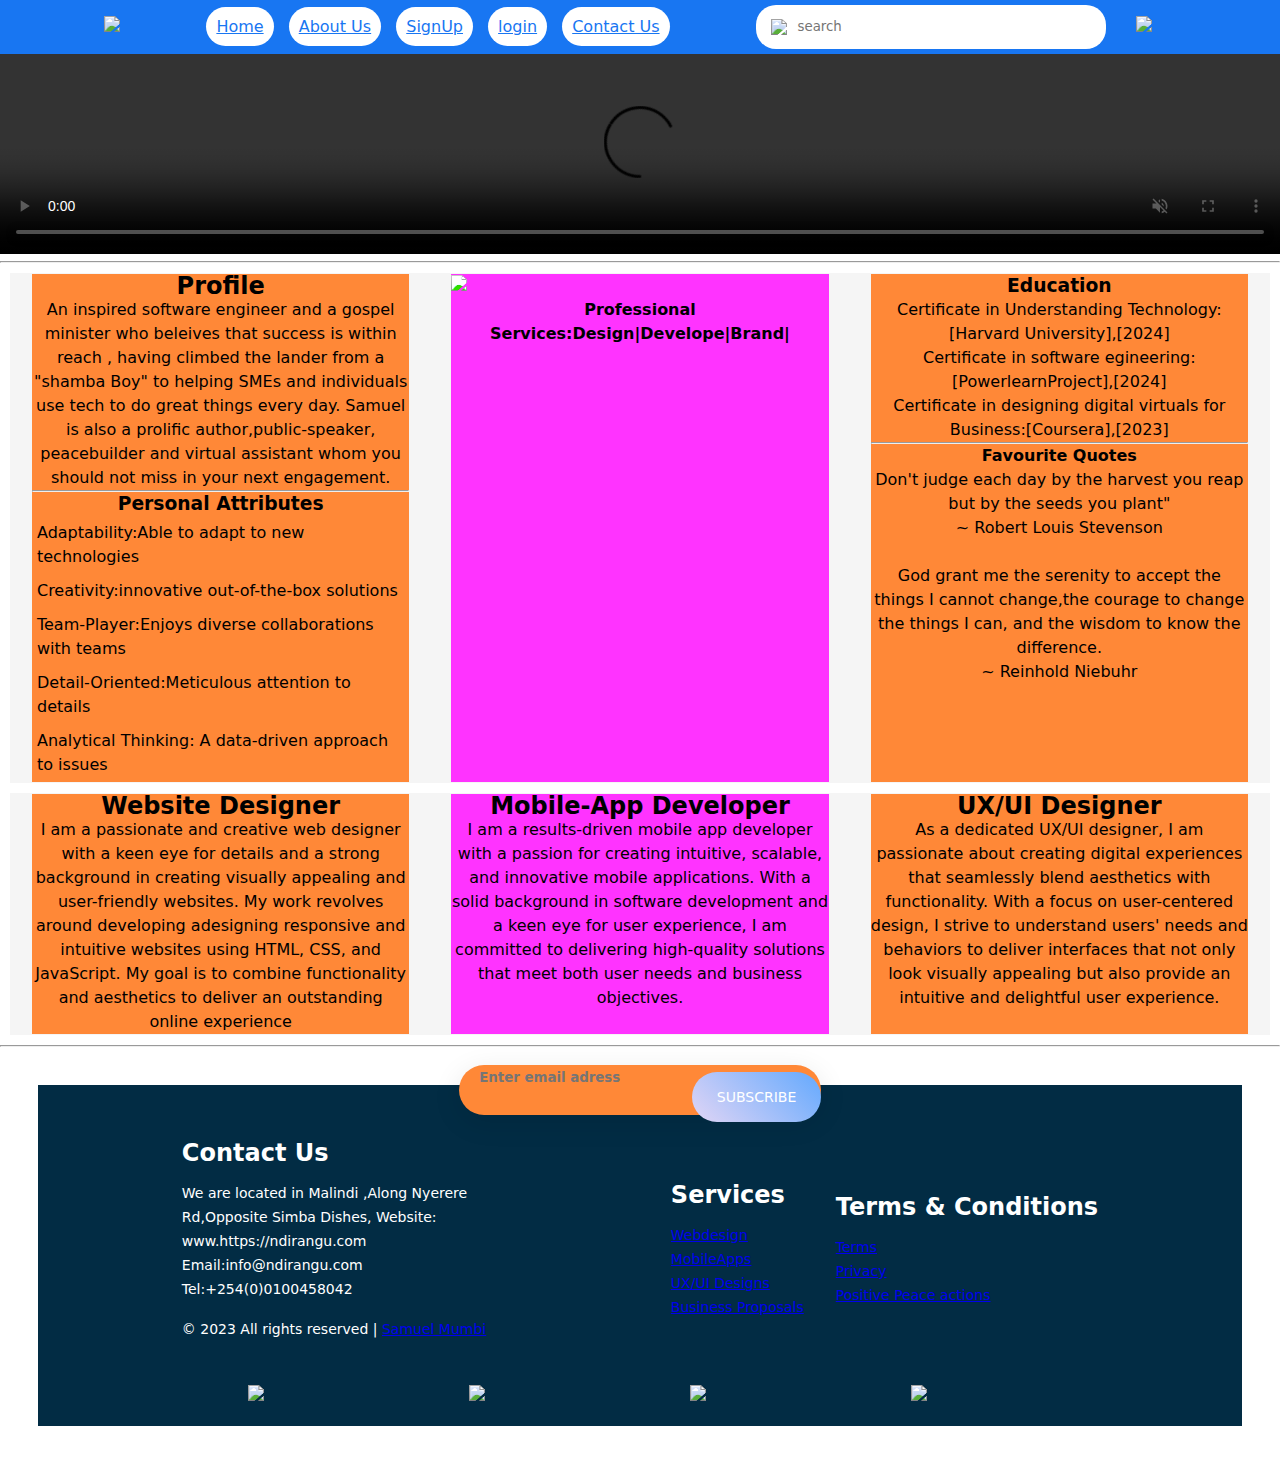
==== index.html @ e2bf16ce "first commit" ====
<!DOCTYPE html> 
<html>
  <head>
    <title>Portifolio</title>
    <meta charset="utf-8">
    <meta name="viewport" content="width=device-width, initial-scale=1">
    <meta name="kewords" content="HTML, js, CSS">
    <link rel="stylesheet" href="style.css"/>
    <script src="https://kit.fontawesome.com/30c8e20d76.js" crossorigin="anonymous"></script>
  </head>
  <body>
      <header>
 <!-------------------nav-bar----------------------------------------------------------------> 
 <nav class="nav">
  <!-------------------nav-left---------------------------------------------------------------> 
        <div class="nav-left">
          <div class="logo">
            <a href="#Ndirangu.com"><img src="images/Samylan logo 1.jpg"></a>
          </div>
          <div class="img">
            <ul> 
             <!-- <li><img src="#"></li>
              <li><img src="#"></li>
              <li><img src="#"></li>--->
            </ul>
          </div>
        </div>
  <!-------------------nav-main--------------------------------------------------------------->       
        <div class="nav-main">
          <div class="main-links">
            <ul>
              <li><a href="index.html">Home</a></li>
              <li><a href="index.html">About Us</a></li>
              <li><a href="signUp.html" target="_blank">SignUp</a></li>
              <li><a href="login.html" target="_blank">login</a></li>
              <li><a href="index.html">Contact Us</a></li>
            </ul> 
          </div>
  
        </div>
  <!-------------------nav-right-------------------------------------------------------------->      
        <div class="nav-right">
          <div class="search-box">
            <img src="images/search.png">
            <input type="text" placeholder="search">
          </div>
          <div class="nav-user-icon">
            <img src="images/profile-home.png">
          </div>
        </div>
      </nav>
  <!-------------------SamylanBrands--------------------------------> 
     
        <div class="vedio">
          <video controls autoplay muted loop src="video/King of the jungle.mp4" width="100%" height="200px">
          </video>
        </div>
        <hr>
  <!-------------------container------------------------------------------------------------->
  <div class="container">
    <div class="items-1 item">
      <h2> Profile</h2>
    <p>
      An inspired software engineer and a gospel minister who beleives that success is within reach , having climbed
      the lander from a "shamba Boy" to helping SMEs and individuals  use tech to do great things every day.
      Samuel is also a prolific author,public-speaker, peacebuilder and virtual assistant whom you should not miss in  your next engagement.<hr>
      <ul class="ul li">
        <h3>Personal Attributes</h3>
        <p>
        <li>Adaptability:Able to adapt to new technologies</li>
        <li>Creativity:innovative out-of-the-box solutions</li>
        <li>Team-Player:Enjoys diverse collaborations with teams  </li>
        <li>Detail-Oriented:Meticulous attention to  details </li>
        <li>Analytical Thinking: A data-driven approach to issues</li>
        </p>
      </ul>
    </div>

    <div class="items-2 item">
      <filter>
      <img src="images/Profile Pic1.jpg" class="profile-image">
      </filter>
      <h4>Professional Services:Design|Develope|Brand|</h4>
    </div>

    <div class="items-3 item">
      <h3>Education</h3>
      <p>
        Certificate in Understanding Technology:[Harvard University],[2024] <br>
        Certificate in software egineering:[PowerlearnProject],[2024]<br>
        Certificate in designing digital virtuals for Business:[Coursera],[2023]
      </p>
      <p>
        <hr>
      <h4>Favourite Quotes</h4>
        <p>
          <i class="fa-solid fa-quote-left"></i> 
          Don't judge each day by the harvest
          you reap but by the seeds you plant"<i class="fa-solid fa-quote-right"></i> <br> 
           ~ Robert Louis Stevenson
        </p> <br>
        <p>
          <i class="fa-solid fa-quote-left"></i> God grant me the serenity to accept the things I cannot change,the courage to change the things I can, and the wisdom to know the difference.<i class="fa-solid fa-quote-right"></i><br>
           ~ Reinhold Niebuhr
        </p>
    </div>
</div>
   
 
  
  <div class="container">
  <div class="items-1 item">
    <div><i class="fa-solid fa-globe"></i></i></div>
    <h2>Website Designer</h2>
    <p>
    I am a passionate and creative web designer with a keen eye for details and a strong background in creating visually appealing and user-friendly websites.
    My work revolves around developing adesigning responsive and intuitive websites using HTML, CSS, and JavaScript.
    My goal is to combine functionality and aesthetics to deliver an outstanding online experience
    </p>
   </div>

  <div class="items-2 item">
    <div><i class="fa-brands fa-app-store"></i></div>
    <h2>Mobile-App Developer</h2>
    <p>
    I am a results-driven mobile app developer with a passion for creating intuitive, scalable,
    and innovative mobile applications. With a solid background in software development and a
    keen eye for user experience, I am committed to delivering high-quality solutions that meet 
    both user needs and business objectives.
    </p>
    
   </div>
   

  <div class="items-3 item">
    <div><i class="fa-solid fa-pen-nib"></i></div>
    <h2>UX/UI Designer</h2>
    <p>
    As a dedicated UX/UI designer, I am passionate about creating digital experiences that seamlessly blend 
    aesthetics with functionality. With a focus on user-centered design, I strive to understand users' 
    needs and behaviors to deliver interfaces that not
    only look visually appealing but also provide an
    intuitive and delightful user experience.
    </p>

   </div>

   </div>

  <hr>
  <!-------------------footer----------------------------------------------------------------> 
      <section  class="footer" >
              <div class="subscribe">
                  <form action="" class="subscribe-form">
                      <input type="email" class="email_input" placeholder="Enter email adress" required>
                      <button type="submit" class="btn_submit">Subscribe</button>
                  </form>
              </div>
              <div class="footer-content">
                  <div class="app-info">
                      <h2>Contact Us</h2>
                      <p>We are located  in Malindi ,Along Nyerere Rd,Opposite Simba Dishes,   Website: www.https://ndirangu.com  Email:info@ndirangu.com  Tel:+254(0)0100458042
                        <div class="copyright">
                          <p class="copyright-text">
                              &copy; 2023 All rights reserved | 
                              <a href="#">Samuel Mumbi</a>
                          </p>
                      </div> 
                      </p>
                  </div>
                  <div class="footer-actions">
                      <div class="services-actions">
                          <h2 class="action-header">Services</h2>
                          <ul class="unordered-list">
                              <li><a href="#">Webdesign</a></li>
                              <li><a href="#">MobileApps</a></li>
                              <li><a href="#">UX/UI Designs</a></li>
                              <li><a href="#">Business Proposals</a></li>
                          </ul>
                      </div>
                      <div class="about-actions">
                          <h2 class="action-header">Terms & Conditions</h2>
                          <ul class="unordered-list">
                              <li><a href="#">Terms</a></li>
                              <li><a href="#">Privacy</a></li>
                              <li><a href="#">Positive Peace actions</a></li>
                              
                          </ul>
                      </div>
                  </div>
              </div>
              <div class="social-icons">
                  <img src="images/facebook.jpg">
                  <img src="images/Instagram.jpg">
                  <img src="images/tweeter.png">
                  <img src="images/youtube.jpg">
              </div>
          </div>
      </footer>
    </section>
    <script src="./script.js"></script>
  </body>
</html>
---- style.css ----
/* 1. Styling the home page */
* {
  margin: 0;
  padding: 0;
  box-sizing: border-box ;
  font-family: poppins, system-ui, -apple-system, BlinkMacSystemFont,'Segoe UI', Roboto, Oxygen, Ubuntu, Cantarell,'Open Sans','Helvetica Neue',Verdana, Geneva, Tahoma, sans-serif;
  line-height: 1.5rem !important;
}
/* 1. Styling the body */
.body {
  background:powderblue;
}
/* 3. Styling the nav */
.nav{
  display: flex;
  align-items: center;
  justify-content: space-around;
  background-color: #1876f2;
  padding: 5px 5%;
  box-shadow: #1876f2 10px;

}
/* 4. designing  nav-left .....*/
.nav-left{
  display: flex;
  align-items: center;
}
/* 5. styling the logo.....*/
.logo img{
  margin:right 45px;
  width:50px; 
}


/* 6. styling ul li .....*/
.nav-left ul li{
  list-style: none;
  display: inline-block;
  margin:5px;
}
/* 7. styling nav-right .....*/
.nav-right{
  display: flex;
  align-items: center;
}

.nav-user-icon{
  margin-left: 30px;
  width:40px;
  border-radius: 50%;
  cursor: pointer;
}

.search-box{
  background: #fff;
  width:350px;
  border-radius: 20px;
  border-color:#1876f2 5px;
  display:flex;
  align-items: center;
  padding: 0  15px;
}
.search-box input{
  width:100%;
  background: transparent;
  border-color: #1876f2 5px;
  padding: 10px;
  outline: none;
  border:0;
}
.search-box img{
  width:18px;
}
.nav-user-icon{
  margin-left: 30px;
  width:40px;
  border-radius: 50%;
  cursor: pointer;
}

/* 8. styling nav-main .....*/
.nav-main{
  display:flex;
  justify-content: space-between; 
}
.main-links a{
  background-color: white;
  color:#1876f2;
  flex:1;
  padding-left: 10px;
  padding-right: 10px;
  padding-top: 10px;
  padding-bottom: 10px;
  border-radius: 20px;
}

.main-links ul li{
  list-style: none;
  display: inline-block;
  margin:5px;
}
/* 9. styling the video .....*/
.video{
  width:100%;
  height:200px;
  margin:10px;
  aspect-ratio:16/9;
  border-color:#1876f2;
  perspective:200px
}
::cue{
  background-color: black;
  font-size: 50px;
}

/* 10. styling the container .....*/
.container{
  display:flex;
  background-color: whitesmoke;
  padding: 1px;
  flex-direction: row;
  margin: 10px;
  justify-content: space-around;
  align-items: stretch;
}
.items{
  flex:1;
  flex-wrap: nowrap;
  color: #fff;
  font-size: 35px;
  padding:20px;
  margin: 10px;
  gap: 10px;

}
.item :is(h1,h2,h3,h4,p){
  color:black;
  text-align: center;
}


.items-1{
width:30%;
background-color: #ff8837;;
}

.items-2{
width:30%;
background-color: #f3f;
}
.profile-image{
  width:400px; 
  filter: contrast(200%);
}
.profile-image:active{ 
  filter: none;
}

.items-3{
width:30%;
background-color: #ff8837;
}
.ul li{
  list-style: none;
  display: inline-block;
  margin:5px;
}
/* 11. styling the Sign-up-form-wrapper .....*/
.wrapper{
  width: 350px;
  padding:2rem 1rem;
  margin: 50px auto;
  background-color: #fff;
  border-radius: 10px;
  text-align: center;
  box-shadow: 0 20px 35px;
}
h1{
  font-size: 2rem;
  color: #07001f;
  margin-bottom: 1.2rem;
}
form input{
  width:92%;
  outline:none;
  border:1px solid #fff;
  padding:12px 20px;
  margin-bottom: 10px;
  border-radius: 20px;
  background: #e4e4e4;
}

button{
  font-size: 1rem;
  margin-top: 1.8rem;
  padding:10px 0;
  border-radius: 20px;
  outline:none;
  border:none;
  width: 90%;
  color: #fff;
  cursor: pointer;
  background: rgb(17, 107,143);
}
button:hover{
  background: rgba(17, 107,143, 0.877);
}

input:focus{
  border:1px solid rgb(192,192,192);
}
.terms{
  margin-top:0.2rem;

}
.terms input{
  height:1rem;
  width:1rem;
  vertical-align:middle;
  cursor: pointer;
}
.terms label{
  font-size:0.7rem;

}
.terms a{
  color:rgb(17,107,143);
  text-decoration: none;
}

.member{
  font-size: 0.8rem;
  margin-top: 1.4rem;
  color:rgb(17, 107, 143);
}
.member a{
  text-decoration: none;
  color:rgb(17, 107, 143)
}
.recover{
  text-align: right;
  font-size: 0.7rem;
  margin:0.3rem 1.4rem 0 0;
}
.recover a{
  text-decoration:none;
  color: #464647;
}

/* 12. styling the login-form .....*/



/* 13. styling the footer .....*/
.footer{
  background-color: #022c44;
  color:white;
  padding:10px;
  margin: 38px;
}
.subscribe {
  display: flex;
  justify-content: center;
  align-items: center;
  color:rgba(0, 0, 0, 0.1);;

}
.subscribe-form {
  display: flex;
  justify-content:center;
  align-items: center;
  height: 50px;
  padding-bottom:15px;
  margin: -30px 0 10px 0;
  background: #ff8837;;
  box-shadow: 0 7px 29px 0 rgba(0, 0, 0, 0.1);
  border-radius: 30px;
}
.email_input {
  background: transparent;
  border: none;
  color: black;
  outline: none;
  width: 250px;
  font-weight: 600;
}
.btn_submit {
  color: #fff;
  background: linear-gradient(45deg, #e1d5f5, #63a9fe);
  height: 50px;
  padding: 0 16px;
  font-size: 14px;
  font-weight: 500;
  border: none;
  letter-spacing: 1;
  text-transform: uppercase;
  border-radius: 30px;
  cursor: pointer;
}

.footer-content {
  display: flex;
  justify-content: space-evenly;
  align-items: center;
  margin: 16px 0;
  width: 100%;
}

.app-info {
  width: 30%;
}
.app-info h2 {
  color: #fff;
}
.app-info p {
  font-size: 14px;
  margin-top: 16px;
}
.footer-actions {
  display: flex;
  justify-content: space-between;
  align-items: center;
  gap: 32px;
}
.action-header {
  color: #fff;
}
.unordered-list {
  list-style: none;
  font-size: 14px;
  margin-top: 16px;
}
.unordered-list ul li {
  margin-bottom: 8px;
}

.a {
  text-decoration: none;
  color: white;
}
.a:hover {
  color:  #ff8837;
  transition: 0.2s ease-in all;
}
.social-icons img {
  width: 30px;
  padding: 8px 0;
  margin-left:200px;
  cursor: pointer;
  justify-content: space-around;
  align-items: center;
}
.copyright {
  font-size: 14px;
  margin: 4px 0 20px 0;
}
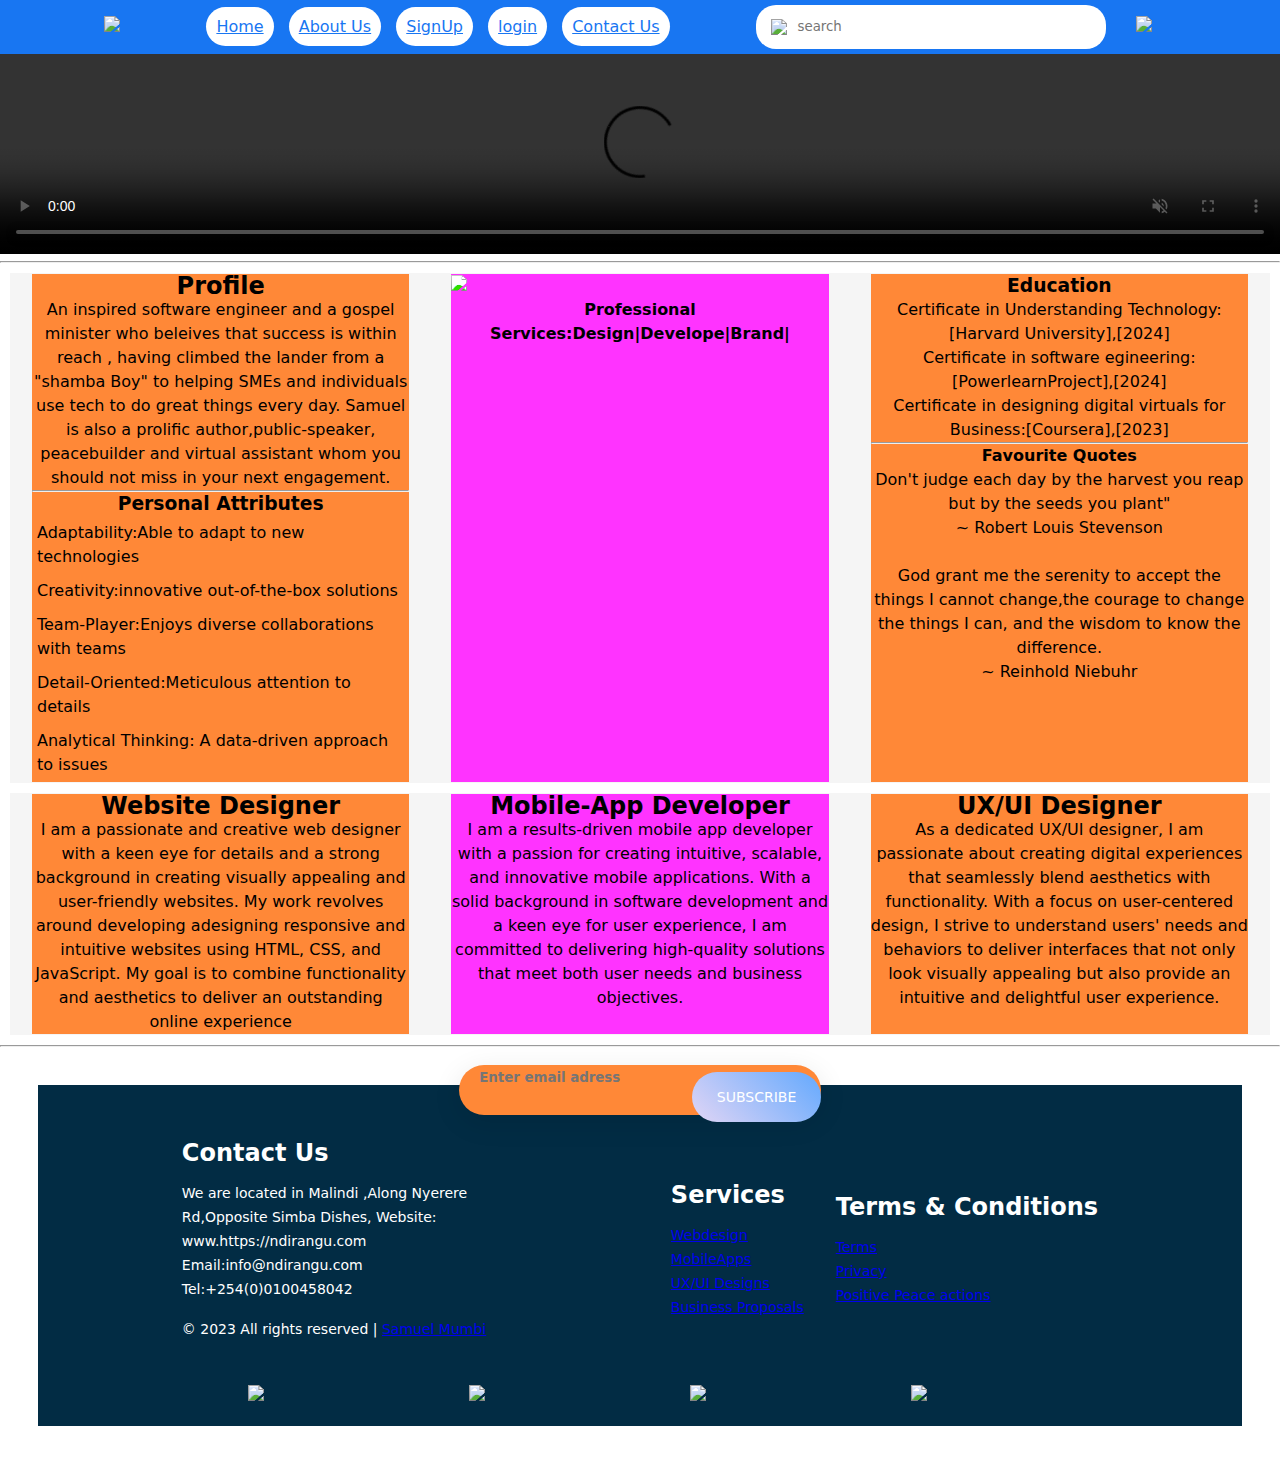
==== commit 5607f62a: "Add files via upload" ====
--- a/index.html
+++ b/index.html
@@ -1,203 +1,206 @@
-<!DOCTYPE html> 
-<html>
-  <head>
-    <title>Portifolio</title>
-    <meta charset="utf-8">
-    <meta name="viewport" content="width=device-width, initial-scale=1">
-    <meta name="kewords" content="HTML, js, CSS">
-    <link rel="stylesheet" href="style.css"/>
-    <script src="https://kit.fontawesome.com/30c8e20d76.js" crossorigin="anonymous"></script>
-  </head>
-  <body>
-      <header>
- <!-------------------nav-bar----------------------------------------------------------------> 
- <nav class="nav">
-  <!-------------------nav-left---------------------------------------------------------------> 
-        <div class="nav-left">
-          <div class="logo">
-            <a href="#Ndirangu.com"><img src="images/Samylan logo 1.jpg"></a>
-          </div>
-          <div class="img">
-            <ul> 
-             <!-- <li><img src="#"></li>
-              <li><img src="#"></li>
-              <li><img src="#"></li>--->
-            </ul>
-          </div>
-        </div>
-  <!-------------------nav-main--------------------------------------------------------------->       
-        <div class="nav-main">
-          <div class="main-links">
-            <ul>
-              <li><a href="index.html">Home</a></li>
-              <li><a href="index.html">About Us</a></li>
-              <li><a href="signUp.html" target="_blank">SignUp</a></li>
-              <li><a href="login.html" target="_blank">login</a></li>
-              <li><a href="index.html">Contact Us</a></li>
-            </ul> 
-          </div>
-  
-        </div>
-  <!-------------------nav-right-------------------------------------------------------------->      
-        <div class="nav-right">
-          <div class="search-box">
-            <img src="images/search.png">
-            <input type="text" placeholder="search">
-          </div>
-          <div class="nav-user-icon">
-            <img src="images/profile-home.png">
-          </div>
-        </div>
-      </nav>
-  <!-------------------SamylanBrands--------------------------------> 
-     
-        <div class="vedio">
-          <video controls autoplay muted loop src="video/King of the jungle.mp4" width="100%" height="200px">
-          </video>
-        </div>
-        <hr>
-  <!-------------------container------------------------------------------------------------->
-  <div class="container">
-    <div class="items-1 item">
-      <h2> Profile</h2>
-    <p>
-      An inspired software engineer and a gospel minister who beleives that success is within reach , having climbed
-      the lander from a "shamba Boy" to helping SMEs and individuals  use tech to do great things every day.
-      Samuel is also a prolific author,public-speaker, peacebuilder and virtual assistant whom you should not miss in  your next engagement.<hr>
-      <ul class="ul li">
-        <h3>Personal Attributes</h3>
-        <p>
-        <li>Adaptability:Able to adapt to new technologies</li>
-        <li>Creativity:innovative out-of-the-box solutions</li>
-        <li>Team-Player:Enjoys diverse collaborations with teams  </li>
-        <li>Detail-Oriented:Meticulous attention to  details </li>
-        <li>Analytical Thinking: A data-driven approach to issues</li>
-        </p>
-      </ul>
-    </div>
-
-    <div class="items-2 item">
-      <filter>
-      <img src="images/Profile Pic1.jpg" class="profile-image">
-      </filter>
-      <h4>Professional Services:Design|Develope|Brand|</h4>
-    </div>
-
-    <div class="items-3 item">
-      <h3>Education</h3>
-      <p>
-        Certificate in Understanding Technology:[Harvard University],[2024] <br>
-        Certificate in software egineering:[PowerlearnProject],[2024]<br>
-        Certificate in designing digital virtuals for Business:[Coursera],[2023]
-      </p>
-      <p>
-        <hr>
-      <h4>Favourite Quotes</h4>
-        <p>
-          <i class="fa-solid fa-quote-left"></i> 
-          Don't judge each day by the harvest
-          you reap but by the seeds you plant"<i class="fa-solid fa-quote-right"></i> <br> 
-           ~ Robert Louis Stevenson
-        </p> <br>
-        <p>
-          <i class="fa-solid fa-quote-left"></i> God grant me the serenity to accept the things I cannot change,the courage to change the things I can, and the wisdom to know the difference.<i class="fa-solid fa-quote-right"></i><br>
-           ~ Reinhold Niebuhr
-        </p>
-    </div>
-</div>
-   
- 
-  
-  <div class="container">
-  <div class="items-1 item">
-    <div><i class="fa-solid fa-globe"></i></i></div>
-    <h2>Website Designer</h2>
-    <p>
-    I am a passionate and creative web designer with a keen eye for details and a strong background in creating visually appealing and user-friendly websites.
-    My work revolves around developing adesigning responsive and intuitive websites using HTML, CSS, and JavaScript.
-    My goal is to combine functionality and aesthetics to deliver an outstanding online experience
-    </p>
-   </div>
-
-  <div class="items-2 item">
-    <div><i class="fa-brands fa-app-store"></i></div>
-    <h2>Mobile-App Developer</h2>
-    <p>
-    I am a results-driven mobile app developer with a passion for creating intuitive, scalable,
-    and innovative mobile applications. With a solid background in software development and a
-    keen eye for user experience, I am committed to delivering high-quality solutions that meet 
-    both user needs and business objectives.
-    </p>
-    
-   </div>
-   
-
-  <div class="items-3 item">
-    <div><i class="fa-solid fa-pen-nib"></i></div>
-    <h2>UX/UI Designer</h2>
-    <p>
-    As a dedicated UX/UI designer, I am passionate about creating digital experiences that seamlessly blend 
-    aesthetics with functionality. With a focus on user-centered design, I strive to understand users' 
-    needs and behaviors to deliver interfaces that not
-    only look visually appealing but also provide an
-    intuitive and delightful user experience.
-    </p>
-
-   </div>
-
-   </div>
-
-  <hr>
-  <!-------------------footer----------------------------------------------------------------> 
-      <section  class="footer" >
-              <div class="subscribe">
-                  <form action="" class="subscribe-form">
-                      <input type="email" class="email_input" placeholder="Enter email adress" required>
-                      <button type="submit" class="btn_submit">Subscribe</button>
-                  </form>
-              </div>
-              <div class="footer-content">
-                  <div class="app-info">
-                      <h2>Contact Us</h2>
-                      <p>We are located  in Malindi ,Along Nyerere Rd,Opposite Simba Dishes,   Website: www.https://ndirangu.com  Email:info@ndirangu.com  Tel:+254(0)0100458042
-                        <div class="copyright">
-                          <p class="copyright-text">
-                              &copy; 2023 All rights reserved | 
-                              <a href="#">Samuel Mumbi</a>
-                          </p>
-                      </div> 
-                      </p>
-                  </div>
-                  <div class="footer-actions">
-                      <div class="services-actions">
-                          <h2 class="action-header">Services</h2>
-                          <ul class="unordered-list">
-                              <li><a href="#">Webdesign</a></li>
-                              <li><a href="#">MobileApps</a></li>
-                              <li><a href="#">UX/UI Designs</a></li>
-                              <li><a href="#">Business Proposals</a></li>
-                          </ul>
-                      </div>
-                      <div class="about-actions">
-                          <h2 class="action-header">Terms & Conditions</h2>
-                          <ul class="unordered-list">
-                              <li><a href="#">Terms</a></li>
-                              <li><a href="#">Privacy</a></li>
-                              <li><a href="#">Positive Peace actions</a></li>
-                              
-                          </ul>
-                      </div>
-                  </div>
-              </div>
-              <div class="social-icons">
-                  <img src="images/facebook.jpg">
-                  <img src="images/Instagram.jpg">
-                  <img src="images/tweeter.png">
-                  <img src="images/youtube.jpg">
-              </div>
-          </div>
-      </footer>
-    </section>
-    <script src="./script.js"></script>
-  </body>
-</html>
+<!DOCTYPE html> 
+<html>
+  <head>
+    <title>Portifolio</title>
+    <meta charset="utf-8">
+    <meta name="viewport" content="width=device-width, initial-scale=1">
+    <meta name="kewords" content="HTML, js, CSS">
+    <link rel="stylesheet" href="style.css"/>
+    <script src="https://kit.fontawesome.com/30c8e20d76.js"></script>
+  </head>
+  <body>
+      <header>
+ <!-------------------nav-bar----------------------------------------------------------------> 
+ <nav class="nav">
+  <!-------------------nav-left---------------------------------------------------------------> 
+        <div class="nav-left">
+          <div class="logo">
+            <a href="#Ndirangu.com"><img src="images/Samylan logo 1.jpg"></a>
+          </div>
+          <div class="img">
+            <ul> 
+             <!-- <li><img src="#"></li>
+              <li><img src="#"></li>
+              <li><img src="#"></li>--->
+            </ul>
+          </div>
+        </div>
+  <!-------------------nav-main--------------------------------------------------------------->       
+        <div class="nav-main">
+          <div class="main-links">
+            <ul>
+              <li><a href="myProfileCard.html" target="_blank">Home</a></li>
+              <li><a href="index.html">About Us</a></li>
+              <li><a href="signUp.html" target="_blank">SignUp</a></li>
+              <li><a href="login.html" target="_blank">login</a></li>
+              <li><a href="index.html">Contact Us</a></li>
+            </ul> 
+          </div>
+  
+        </div>
+  <!-------------------nav-right-------------------------------------------------------------->      
+        <div class="nav-right">
+          <div class="search-box">
+            <img src="images/search.png">
+            <input type="text" placeholder="search">
+          </div>
+          <div class="nav-user-icon">
+            <img src="images/profile-home.png">
+          </div>
+        </div>
+      </nav>
+  <!-------------------SamylanBrands--------------------------------> 
+     
+        <div class="vedio">
+          <video controls autoplay muted loop src="video/King of the jungle.mp4" width="100%" height="200px">
+          </video>
+        </div>
+        <hr>
+  <!-------------------container------------------------------------------------------------->
+  <div class="container">
+    <div class="items-1 item">
+      <h2> Profile</h2>
+    <p>
+      An inspired software engineer and a gospel minister who beleives that success is within reach , having climbed
+      the lander from a "shamba Boy" to helping SMEs and individuals  use tech to do great things every day.
+      Samuel is also a prolific author,public-speaker, peacebuilder and virtual assistant whom you should not miss in  your next engagement.<hr>
+      <ul class="ul li">
+        <h3>Personal Attributes</h3>
+        <p>
+        <li>Adaptability:Able to adapt to new technologies</li>
+        <li>Creativity:innovative out-of-the-box solutions</li>
+        <li>Team-Player:Enjoys diverse collaborations with teams  </li>
+        <li>Detail-Oriented:Meticulous attention to  details </li>
+        <li>Analytical Thinking: A data-driven approach to issues</li>
+        </p>
+      </ul>
+    </div>
+
+    <div class="items-2 item">
+      <filter>
+      <img src="images/Profile Pic1.jpg" class="profile-image">
+      </filter>
+      <h4>Professional Services:Design|Develope|Brand|</h4>
+    </div>
+
+    <div class="items-3 item">
+      <h3>Education</h3>
+      <p>
+        Certificate in Understanding Technology:[Harvard University],[2024] <br>
+        Certificate in software egineering:[PowerlearnProject],[2024]<br>
+        Certificate in designing digital virtuals for Business:[Coursera],[2023]
+      </p>
+      <p>
+        <hr>
+      <h4>Favourite Quotes</h4>
+        <p>
+          <i class="fa-solid fa-quote-left"></i> 
+          Don't judge each day by the harvest
+          you reap but by the seeds you plant"<i class="fa-solid fa-quote-right"></i> <br> 
+           ~ Robert Louis Stevenson
+        </p> <br>
+        <p>
+          <i class="fa-solid fa-quote-left"></i> God grant me the serenity to accept the things I cannot change,the courage to change the things I can, and the wisdom to know the difference.<i class="fa-solid fa-quote-right"></i><br>
+           ~ Reinhold Niebuhr
+        </p>
+    </div>
+</div>
+   
+ 
+  
+  <div class="container">
+  <div class="items-1 item">
+    <div><i class="fa-solid fa-globe"></i></i></div>
+    <h2>Website Designer</h2>
+    <p>
+    I am a passionate and creative web designer with a keen eye for details and a strong background in creating visually appealing and user-friendly websites.
+    My work revolves around developing adesigning responsive and intuitive websites using HTML, CSS, and JavaScript.
+    My goal is to combine functionality and aesthetics to deliver an outstanding online experience
+    </p>
+   </div>
+
+  <div class="items-2 item">
+    <div><i class="fa-brands fa-app-store"></i></div>
+    <h2>Mobile-App Developer</h2>
+    <p>
+    I am a results-driven mobile app developer with a passion for creating intuitive, scalable,
+    and innovative mobile applications. With a solid background in software development and a
+    keen eye for user experience, I am committed to delivering high-quality solutions that meet 
+    both user needs and business objectives.
+    </p>
+    
+   </div>
+   
+
+  <div class="items-3 item">
+    <div><i class="fa-solid fa-pen-nib"></i></div>
+    <h2>UX/UI Designer</h2>
+    <p>
+    As a dedicated UX/UI designer, I am passionate about creating digital experiences that seamlessly blend 
+    aesthetics with functionality. With a focus on user-centered design, I strive to understand users' 
+    needs and behaviors to deliver interfaces that not
+    only look visually appealing but also provide an
+    intuitive and delightful user experience.
+    </p>
+
+   </div>
+
+   </div>
+
+  <hr>
+  <!-------------------footer----------------------------------------------------------------> 
+      <section  class="footer" >
+              <div class="subscribe">
+                  <form action="" class="subscribe-form">
+                      <input type="email" class="email_input" placeholder="Enter email adress" required>
+                      <button type="submit" class="btn_submit">Subscribe</button>
+                  </form>
+              </div>
+              <div class="footer-content">
+                  <div class="app-info">
+                      <h2>Contact Us</h2>
+                      <p>We are located  in Malindi ,Along Nyerere Rd,Opposite Simba Dishes,   Website: www.https://ndirangu.com  Email:info@ndirangu.com  Tel:+254(0)0100458042
+                        <div class="copyright">
+                          <p class="copyright-text">
+                              &copy; 2023 All rights reserved | 
+                              <a href="#">Samuel Mumbi</a>
+                          </p>
+                      </div> 
+                      </p>
+                  </div>
+                  <div class="footer-actions">
+                      <div class="services-actions">
+                          <h2 class="action-header">Services</h2>
+                          <ul class="unordered-list">
+                              <li><a href="#">Webdesign</a></li>
+                              <li><a href="#">MobileApps</a></li>
+                              <li><a href="#">UX/UI Designs</a></li>
+                              <li><a href="#">Business Proposals</a></li>
+                          </ul>
+                      </div>
+                      <div class="about-actions">
+                          <h2 class="action-header">Terms & Conditions</h2>
+                          <ul class="unordered-list">
+                              <li><a href="#">Terms</a></li>
+                              <li><a href="#">Privacy</a></li>
+                              <li><a href="#">Positive Peace actions</a></li>
+                              
+                          </ul>
+                      </div>
+                  </div>
+              </div>
+              <div class="social-icons">
+                 <a href="https://www.facebook.com/profile.php?id=100075928181371" taget="_blank"><img src="images/facebook.jpg"></a>
+
+                  <a href="https://www.instagram.com/samuel_ndin/" target="_blank" ><img src="images/Instagram.jpg"></a>
+                  
+                  <a href="https://x.com/samuel_ndin/status/1679145730244575233?s=20" target="_blank"><img src="images/tweeter.png"></a>
+
+                  <a href="https://youtube.com/@m.s.e.tkenya8371?si=U6i93JXykSvqaCib" taget="_blank"><img src="images/youtube.jpg"></a>
+              </div>
+          </div>
+      </footer>
+    </section>
+    <script src="./script.js"></script>
+  </body>
+</html>
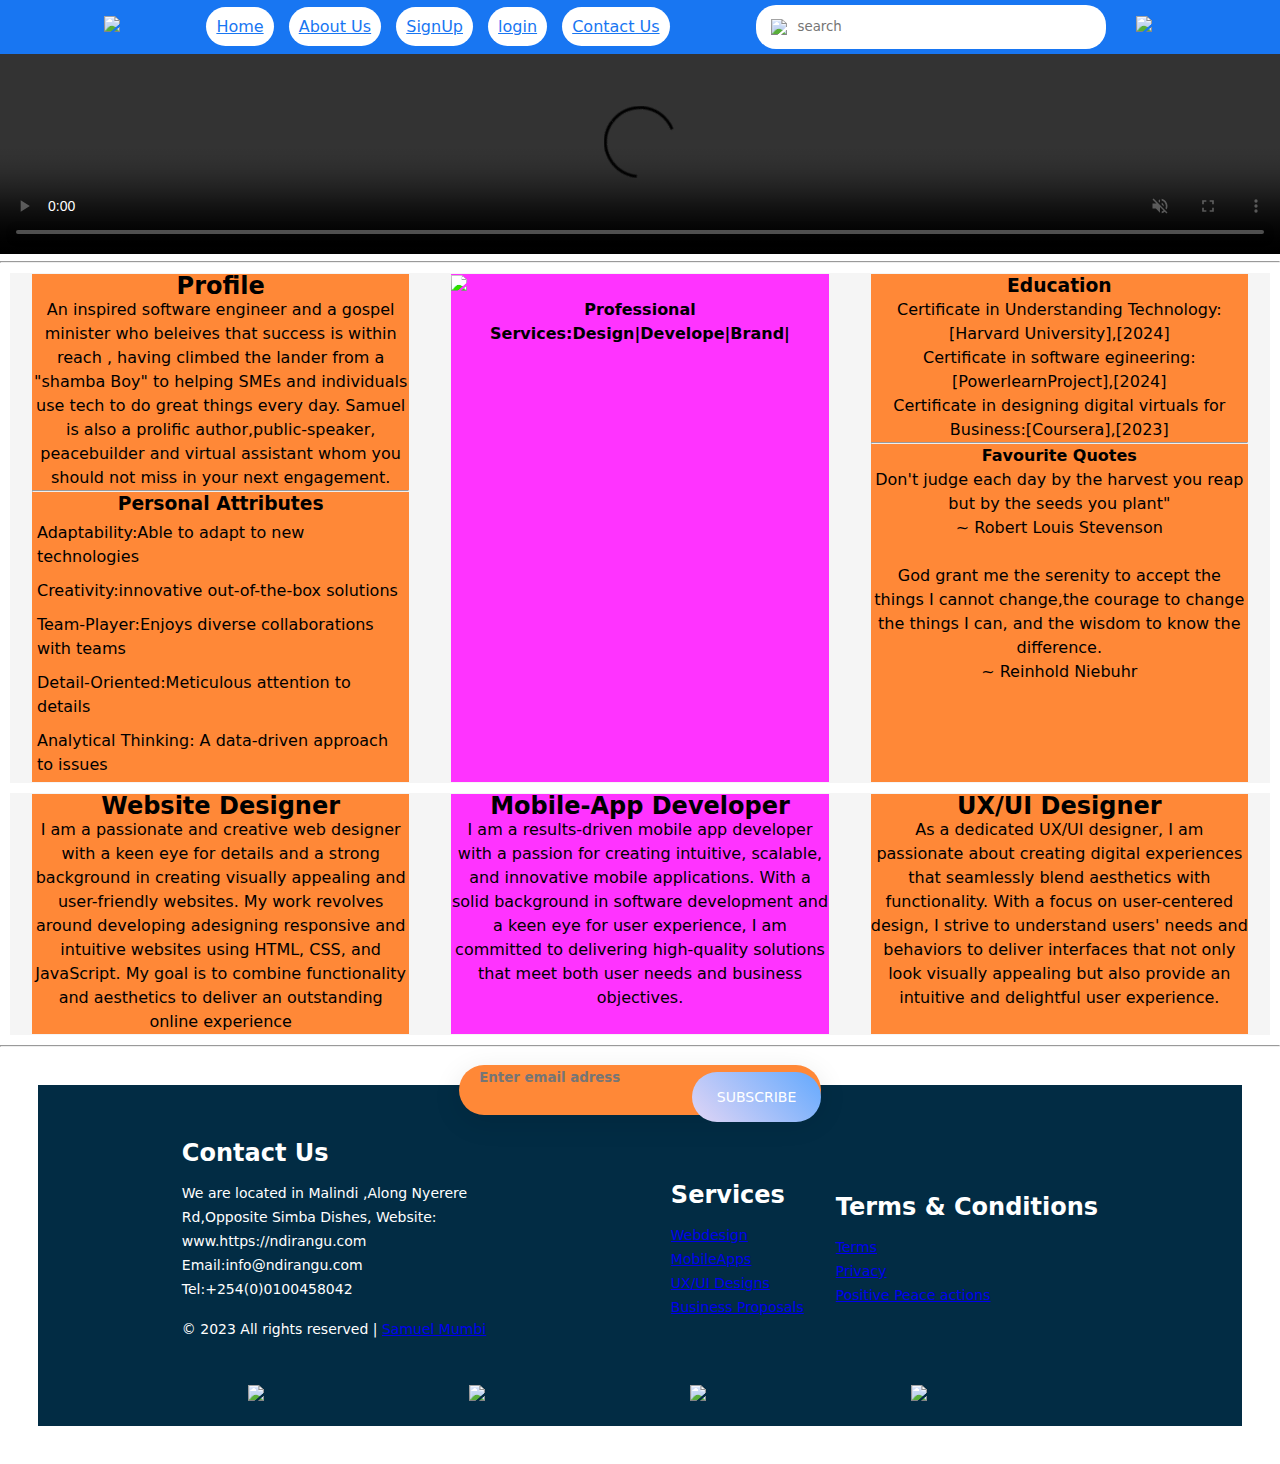
==== commit a8be4ab9: "second  commit" ====
--- a/index.html
+++ b/index.html
@@ -1,206 +1,206 @@
-<!DOCTYPE html> 
-<html>
-  <head>
-    <title>Portifolio</title>
-    <meta charset="utf-8">
-    <meta name="viewport" content="width=device-width, initial-scale=1">
-    <meta name="kewords" content="HTML, js, CSS">
-    <link rel="stylesheet" href="style.css"/>
-    <script src="https://kit.fontawesome.com/30c8e20d76.js"></script>
-  </head>
-  <body>
-      <header>
- <!-------------------nav-bar----------------------------------------------------------------> 
- <nav class="nav">
-  <!-------------------nav-left---------------------------------------------------------------> 
-        <div class="nav-left">
-          <div class="logo">
-            <a href="#Ndirangu.com"><img src="images/Samylan logo 1.jpg"></a>
-          </div>
-          <div class="img">
-            <ul> 
-             <!-- <li><img src="#"></li>
-              <li><img src="#"></li>
-              <li><img src="#"></li>--->
-            </ul>
-          </div>
-        </div>
-  <!-------------------nav-main--------------------------------------------------------------->       
-        <div class="nav-main">
-          <div class="main-links">
-            <ul>
-              <li><a href="myProfileCard.html" target="_blank">Home</a></li>
-              <li><a href="index.html">About Us</a></li>
-              <li><a href="signUp.html" target="_blank">SignUp</a></li>
-              <li><a href="login.html" target="_blank">login</a></li>
-              <li><a href="index.html">Contact Us</a></li>
-            </ul> 
-          </div>
-  
-        </div>
-  <!-------------------nav-right-------------------------------------------------------------->      
-        <div class="nav-right">
-          <div class="search-box">
-            <img src="images/search.png">
-            <input type="text" placeholder="search">
-          </div>
-          <div class="nav-user-icon">
-            <img src="images/profile-home.png">
-          </div>
-        </div>
-      </nav>
-  <!-------------------SamylanBrands--------------------------------> 
-     
-        <div class="vedio">
-          <video controls autoplay muted loop src="video/King of the jungle.mp4" width="100%" height="200px">
-          </video>
-        </div>
-        <hr>
-  <!-------------------container------------------------------------------------------------->
-  <div class="container">
-    <div class="items-1 item">
-      <h2> Profile</h2>
-    <p>
-      An inspired software engineer and a gospel minister who beleives that success is within reach , having climbed
-      the lander from a "shamba Boy" to helping SMEs and individuals  use tech to do great things every day.
-      Samuel is also a prolific author,public-speaker, peacebuilder and virtual assistant whom you should not miss in  your next engagement.<hr>
-      <ul class="ul li">
-        <h3>Personal Attributes</h3>
-        <p>
-        <li>Adaptability:Able to adapt to new technologies</li>
-        <li>Creativity:innovative out-of-the-box solutions</li>
-        <li>Team-Player:Enjoys diverse collaborations with teams  </li>
-        <li>Detail-Oriented:Meticulous attention to  details </li>
-        <li>Analytical Thinking: A data-driven approach to issues</li>
-        </p>
-      </ul>
-    </div>
-
-    <div class="items-2 item">
-      <filter>
-      <img src="images/Profile Pic1.jpg" class="profile-image">
-      </filter>
-      <h4>Professional Services:Design|Develope|Brand|</h4>
-    </div>
-
-    <div class="items-3 item">
-      <h3>Education</h3>
-      <p>
-        Certificate in Understanding Technology:[Harvard University],[2024] <br>
-        Certificate in software egineering:[PowerlearnProject],[2024]<br>
-        Certificate in designing digital virtuals for Business:[Coursera],[2023]
-      </p>
-      <p>
-        <hr>
-      <h4>Favourite Quotes</h4>
-        <p>
-          <i class="fa-solid fa-quote-left"></i> 
-          Don't judge each day by the harvest
-          you reap but by the seeds you plant"<i class="fa-solid fa-quote-right"></i> <br> 
-           ~ Robert Louis Stevenson
-        </p> <br>
-        <p>
-          <i class="fa-solid fa-quote-left"></i> God grant me the serenity to accept the things I cannot change,the courage to change the things I can, and the wisdom to know the difference.<i class="fa-solid fa-quote-right"></i><br>
-           ~ Reinhold Niebuhr
-        </p>
-    </div>
-</div>
-   
- 
-  
-  <div class="container">
-  <div class="items-1 item">
-    <div><i class="fa-solid fa-globe"></i></i></div>
-    <h2>Website Designer</h2>
-    <p>
-    I am a passionate and creative web designer with a keen eye for details and a strong background in creating visually appealing and user-friendly websites.
-    My work revolves around developing adesigning responsive and intuitive websites using HTML, CSS, and JavaScript.
-    My goal is to combine functionality and aesthetics to deliver an outstanding online experience
-    </p>
-   </div>
-
-  <div class="items-2 item">
-    <div><i class="fa-brands fa-app-store"></i></div>
-    <h2>Mobile-App Developer</h2>
-    <p>
-    I am a results-driven mobile app developer with a passion for creating intuitive, scalable,
-    and innovative mobile applications. With a solid background in software development and a
-    keen eye for user experience, I am committed to delivering high-quality solutions that meet 
-    both user needs and business objectives.
-    </p>
-    
-   </div>
-   
-
-  <div class="items-3 item">
-    <div><i class="fa-solid fa-pen-nib"></i></div>
-    <h2>UX/UI Designer</h2>
-    <p>
-    As a dedicated UX/UI designer, I am passionate about creating digital experiences that seamlessly blend 
-    aesthetics with functionality. With a focus on user-centered design, I strive to understand users' 
-    needs and behaviors to deliver interfaces that not
-    only look visually appealing but also provide an
-    intuitive and delightful user experience.
-    </p>
-
-   </div>
-
-   </div>
-
-  <hr>
-  <!-------------------footer----------------------------------------------------------------> 
-      <section  class="footer" >
-              <div class="subscribe">
-                  <form action="" class="subscribe-form">
-                      <input type="email" class="email_input" placeholder="Enter email adress" required>
-                      <button type="submit" class="btn_submit">Subscribe</button>
-                  </form>
-              </div>
-              <div class="footer-content">
-                  <div class="app-info">
-                      <h2>Contact Us</h2>
-                      <p>We are located  in Malindi ,Along Nyerere Rd,Opposite Simba Dishes,   Website: www.https://ndirangu.com  Email:info@ndirangu.com  Tel:+254(0)0100458042
-                        <div class="copyright">
-                          <p class="copyright-text">
-                              &copy; 2023 All rights reserved | 
-                              <a href="#">Samuel Mumbi</a>
-                          </p>
-                      </div> 
-                      </p>
-                  </div>
-                  <div class="footer-actions">
-                      <div class="services-actions">
-                          <h2 class="action-header">Services</h2>
-                          <ul class="unordered-list">
-                              <li><a href="#">Webdesign</a></li>
-                              <li><a href="#">MobileApps</a></li>
-                              <li><a href="#">UX/UI Designs</a></li>
-                              <li><a href="#">Business Proposals</a></li>
-                          </ul>
-                      </div>
-                      <div class="about-actions">
-                          <h2 class="action-header">Terms & Conditions</h2>
-                          <ul class="unordered-list">
-                              <li><a href="#">Terms</a></li>
-                              <li><a href="#">Privacy</a></li>
-                              <li><a href="#">Positive Peace actions</a></li>
-                              
-                          </ul>
-                      </div>
-                  </div>
-              </div>
-              <div class="social-icons">
-                 <a href="https://www.facebook.com/profile.php?id=100075928181371" taget="_blank"><img src="images/facebook.jpg"></a>
-
-                  <a href="https://www.instagram.com/samuel_ndin/" target="_blank" ><img src="images/Instagram.jpg"></a>
-                  
-                  <a href="https://x.com/samuel_ndin/status/1679145730244575233?s=20" target="_blank"><img src="images/tweeter.png"></a>
-
-                  <a href="https://youtube.com/@m.s.e.tkenya8371?si=U6i93JXykSvqaCib" taget="_blank"><img src="images/youtube.jpg"></a>
-              </div>
-          </div>
-      </footer>
-    </section>
-    <script src="./script.js"></script>
-  </body>
-</html>
+<!DOCTYPE html> 
+<html>
+  <head>
+    <title>Portifolio</title>
+    <meta charset="utf-8">
+    <meta name="viewport" content="width=device-width, initial-scale=1">
+    <meta name="kewords" content="HTML, js, CSS">
+    <link rel="stylesheet" href="style.css"/>
+    <script src="https://kit.fontawesome.com/30c8e20d76.js"></script>
+  </head>
+  <body>
+      <header>
+ <!-------------------nav-bar----------------------------------------------------------------> 
+ <nav class="nav">
+  <!-------------------nav-left---------------------------------------------------------------> 
+        <div class="nav-left">
+          <div class="logo">
+            <a href="#Ndirangu.com"><img src="images/Samylan logo 1.jpg"></a>
+          </div>
+          <div class="img">
+            <ul> 
+             <!-- <li><img src="#"></li>
+              <li><img src="#"></li>
+              <li><img src="#"></li>--->
+            </ul>
+          </div>
+        </div>
+  <!-------------------nav-main--------------------------------------------------------------->       
+        <div class="nav-main">
+          <div class="main-links">
+            <ul>
+              <li><a href="myProfileCard.html" target="_blank">Home</a></li>
+              <li><a href="index.html">About Us</a></li>
+              <li><a href="signUp.html" target="_blank">SignUp</a></li>
+              <li><a href="login.html" target="_blank">login</a></li>
+              <li><a href="index.html">Contact Us</a></li>
+            </ul> 
+          </div>
+  
+        </div>
+  <!-------------------nav-right-------------------------------------------------------------->      
+        <div class="nav-right">
+          <div class="search-box">
+            <img src="images/search.png">
+            <input type="text" placeholder="search">
+          </div>
+          <div class="nav-user-icon">
+            <img src="images/profile-home.png">
+          </div>
+        </div>
+      </nav>
+  <!-------------------SamylanBrands--------------------------------> 
+     
+        <div class="vedio">
+          <video controls autoplay muted loop src="video/King of the jungle.mp4" width="100%" height="200px">
+          </video>
+        </div>
+        <hr>
+  <!-------------------container------------------------------------------------------------->
+  <div class="container">
+    <div class="items-1 item">
+      <h2> Profile</h2>
+    <p>
+      An inspired software engineer and a gospel minister who beleives that success is within reach , having climbed
+      the lander from a "shamba Boy" to helping SMEs and individuals  use tech to do great things every day.
+      Samuel is also a prolific author,public-speaker, peacebuilder and virtual assistant whom you should not miss in  your next engagement.<hr>
+      <ul class="ul li">
+        <h3>Personal Attributes</h3>
+        <p>
+        <li>Adaptability:Able to adapt to new technologies</li>
+        <li>Creativity:innovative out-of-the-box solutions</li>
+        <li>Team-Player:Enjoys diverse collaborations with teams  </li>
+        <li>Detail-Oriented:Meticulous attention to  details </li>
+        <li>Analytical Thinking: A data-driven approach to issues</li>
+        </p>
+      </ul>
+    </div>
+
+    <div class="items-2 item">
+      <filter>
+      <img src="images/Profile Pic1.jpg" class="profile-image">
+      </filter>
+      <h4>Professional Services:Design|Develope|Brand|</h4>
+    </div>
+
+    <div class="items-3 item">
+      <h3>Education</h3>
+      <p>
+        Certificate in Understanding Technology:[Harvard University],[2024] <br>
+        Certificate in software egineering:[PowerlearnProject],[2024]<br>
+        Certificate in designing digital virtuals for Business:[Coursera],[2023]
+      </p>
+      <p>
+        <hr>
+      <h4>Favourite Quotes</h4>
+        <p>
+          <i class="fa-solid fa-quote-left"></i> 
+          Don't judge each day by the harvest
+          you reap but by the seeds you plant"<i class="fa-solid fa-quote-right"></i> <br> 
+           ~ Robert Louis Stevenson
+        </p> <br>
+        <p>
+          <i class="fa-solid fa-quote-left"></i> God grant me the serenity to accept the things I cannot change,the courage to change the things I can, and the wisdom to know the difference.<i class="fa-solid fa-quote-right"></i><br>
+           ~ Reinhold Niebuhr
+        </p>
+    </div>
+</div>
+   
+ 
+  
+  <div class="container">
+  <div class="items-1 item">
+    <div><i class="fa-solid fa-globe"></i></i></div>
+    <h2>Website Designer</h2>
+    <p>
+    I am a passionate and creative web designer with a keen eye for details and a strong background in creating visually appealing and user-friendly websites.
+    My work revolves around developing adesigning responsive and intuitive websites using HTML, CSS, and JavaScript.
+    My goal is to combine functionality and aesthetics to deliver an outstanding online experience
+    </p>
+   </div>
+
+  <div class="items-2 item">
+    <div><i class="fa-brands fa-app-store"></i></div>
+    <h2>Mobile-App Developer</h2>
+    <p>
+    I am a results-driven mobile app developer with a passion for creating intuitive, scalable,
+    and innovative mobile applications. With a solid background in software development and a
+    keen eye for user experience, I am committed to delivering high-quality solutions that meet 
+    both user needs and business objectives.
+    </p>
+    
+   </div>
+   
+
+  <div class="items-3 item">
+    <div><i class="fa-solid fa-pen-nib"></i></div>
+    <h2>UX/UI Designer</h2>
+    <p>
+    As a dedicated UX/UI designer, I am passionate about creating digital experiences that seamlessly blend 
+    aesthetics with functionality. With a focus on user-centered design, I strive to understand users' 
+    needs and behaviors to deliver interfaces that not
+    only look visually appealing but also provide an
+    intuitive and delightful user experience.
+    </p>
+
+   </div>
+
+   </div>
+
+  <hr>
+  <!-------------------footer----------------------------------------------------------------> 
+      <section  class="footer" >
+              <div class="subscribe">
+                  <form action="" class="subscribe-form">
+                      <input type="email" class="email_input" placeholder="Enter email adress" required>
+                      <button type="submit" class="btn_submit">Subscribe</button>
+                  </form>
+              </div>
+              <div class="footer-content">
+                  <div class="app-info">
+                      <h2>Contact Us</h2>
+                      <p>We are located  in Malindi ,Along Nyerere Rd,Opposite Simba Dishes,   Website: www.https://ndirangu.com  Email:info@ndirangu.com  Tel:+254(0)0100458042
+                        <div class="copyright">
+                          <p class="copyright-text">
+                              &copy; 2023 All rights reserved | 
+                              <a href="#">Samuel Mumbi</a>
+                          </p>
+                      </div> 
+                      </p>
+                  </div>
+                  <div class="footer-actions">
+                      <div class="services-actions">
+                          <h2 class="action-header">Services</h2>
+                          <ul class="unordered-list">
+                              <li><a href="#">Webdesign</a></li>
+                              <li><a href="#">MobileApps</a></li>
+                              <li><a href="#">UX/UI Designs</a></li>
+                              <li><a href="#">Business Proposals</a></li>
+                          </ul>
+                      </div>
+                      <div class="about-actions">
+                          <h2 class="action-header">Terms & Conditions</h2>
+                          <ul class="unordered-list">
+                              <li><a href="#">Terms</a></li>
+                              <li><a href="#">Privacy</a></li>
+                              <li><a href="#">Positive Peace actions</a></li>
+                              
+                          </ul>
+                      </div>
+                  </div>
+              </div>
+              <div class="social-icons">
+                 <a href="https://www.facebook.com/profile.php?id=100075928181371" taget="_blank"><img src="images/facebook.jpg"></a>
+
+                  <a href="https://www.instagram.com/samuel_ndin/" target="_blank" ><img src="images/Instagram.jpg"></a>
+                  
+                  <a href="https://x.com/samuel_ndin/status/1679145730244575233?s=20" target="_blank"><img src="images/tweeter.png"></a>
+
+                  <a href="https://youtube.com/@m.s.e.tkenya8371?si=U6i93JXykSvqaCib" taget="_blank"><img src="images/youtube.jpg"></a>
+              </div>
+          </div>
+      </footer>
+    </section>
+    <script src="./script.js"></script>
+  </body>
+</html>
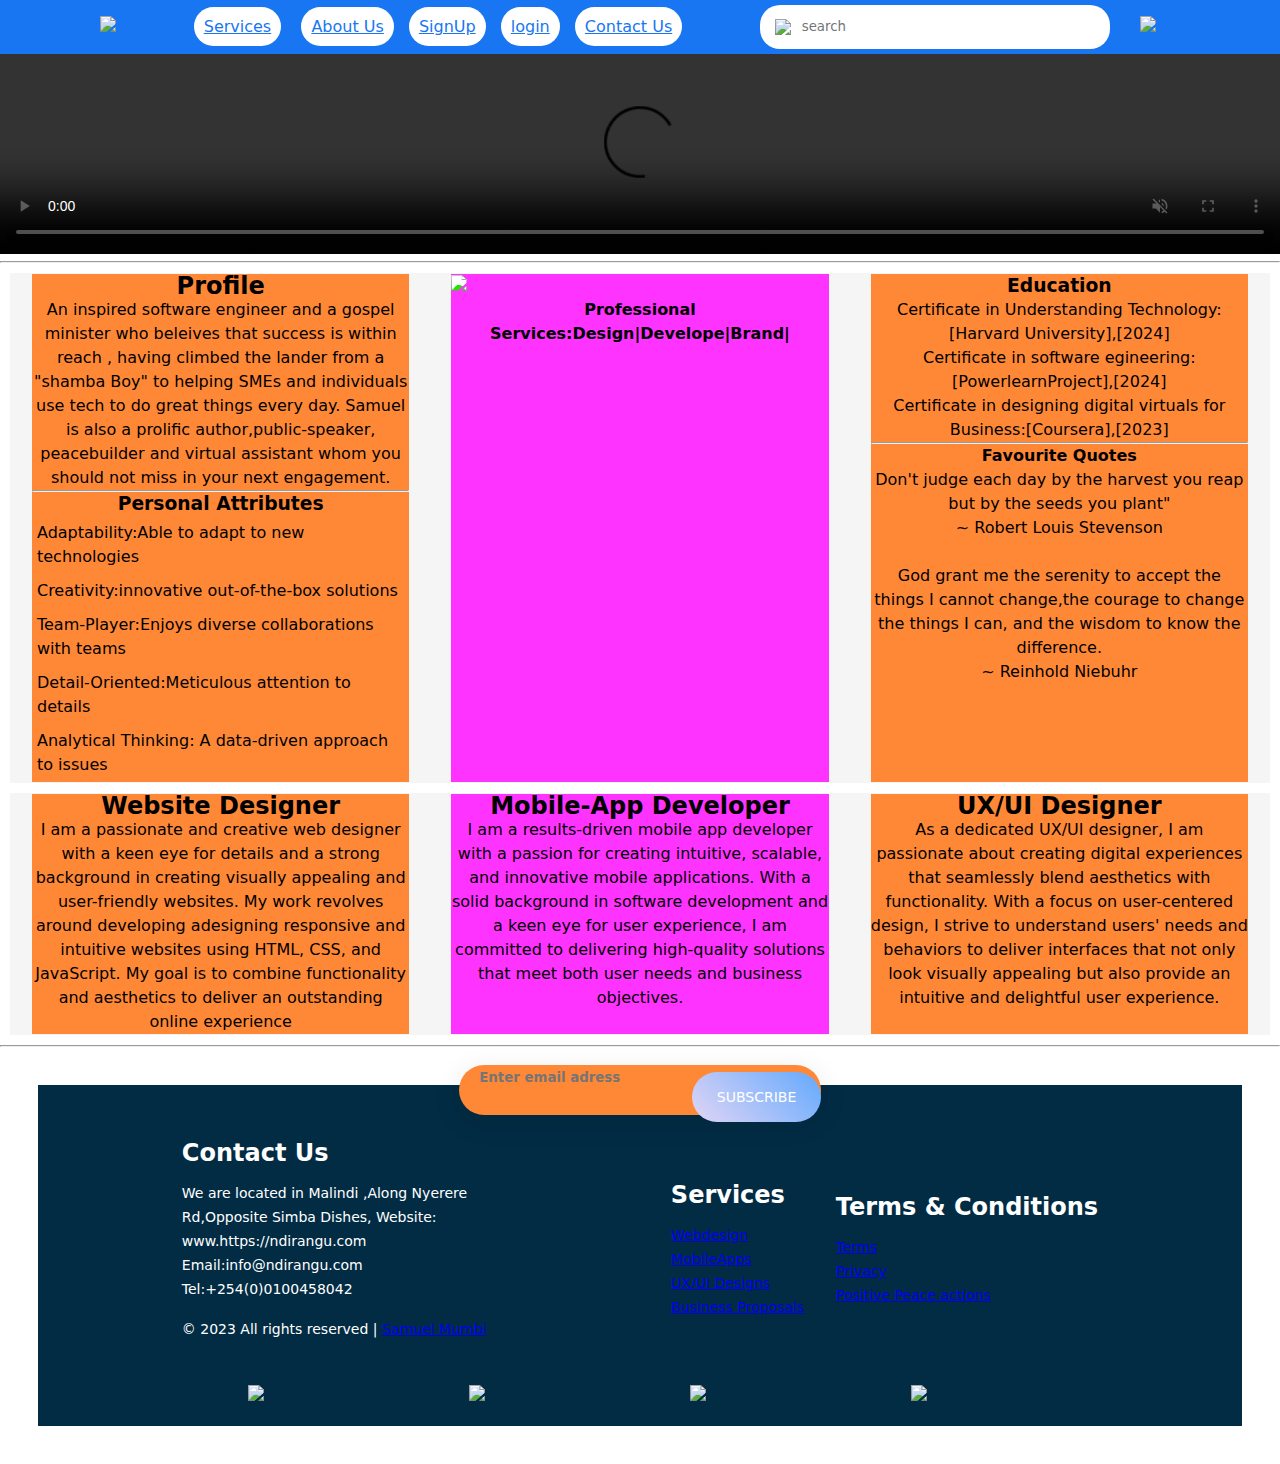
==== commit 261f41c6: "add right arrow ,down arrow and right-color icons" ====
--- a/index.html
+++ b/index.html
@@ -29,7 +29,18 @@
         <div class="nav-main">
           <div class="main-links">
             <ul>
-              <li><a href="myProfileCard.html" target="_blank">Home</a></li>
+              <li class="has-submenu">
+                <a href="myProfileCard.html" target="_blank">Services</a>
+                <ul>
+                  <li><a href="#">Corporate Branding</a></li>
+                  <li><a href="#">Web Design</a></li>
+                  <li><a href="#">Mobile applications</a></li>
+                  <li><a href="#">eCommerce</a></li>
+                  <li><a href="#">Printing</a></li>
+                  <li><a href="#">Consulting</a></li>
+                </ul>
+              </li>
+
               <li><a href="index.html">About Us</a></li>
               <li><a href="signUp.html" target="_blank">SignUp</a></li>
               <li><a href="login.html" target="_blank">login</a></li>
--- a/style.css
+++ b/style.css
@@ -99,6 +99,67 @@
   display: inline-block;
   margin:5px;
 }
+.has-submenu {
+  position: relative;
+  display: flex;
+  gap: .5rem;
+  align-items: center;
+  justify-content: flex-start;
+}
+
+.has-submenu::after {
+  content: url('icons/icon-arrow-down.svg');
+  opacity: .6;
+  height: 25px;
+}
+
+.has-submenu:hover ul {
+  display: block;
+}
+
+.has-submenu ul {
+  position: absolute;
+  top: 100%;
+  left: -2rem;
+  background-color: #212224;
+  border-radius: .5rem;
+  padding: .5rem;
+  display: none;
+}
+
+.has-submenu ul a {
+  display: flex;
+  justify-content: space-between;
+  align-items: center;
+  padding: 1rem;
+  min-width: 15rem;
+  border-radius: .5rem;
+}
+
+.has-submenu ul a::after {
+  content: url(icons/icon-arrow-down.svg);
+  height: 17px;
+  opacity: 0;
+}
+
+.has-submenu ul a:hover {
+  background-color: #2C2D2F;
+  padding: 1rem 1.5rem;
+}
+
+.has-submenu ul a:hover::after {
+  opacity: 1;
+}
+
+.has-submenu:hover::after {
+  opacity: 1;
+}
+
+.has-submenu:hover > a {
+  color: #E8E8E8;
+}
+
+
 /* 9. styling the video .....*/
 .video{
   width:100%;
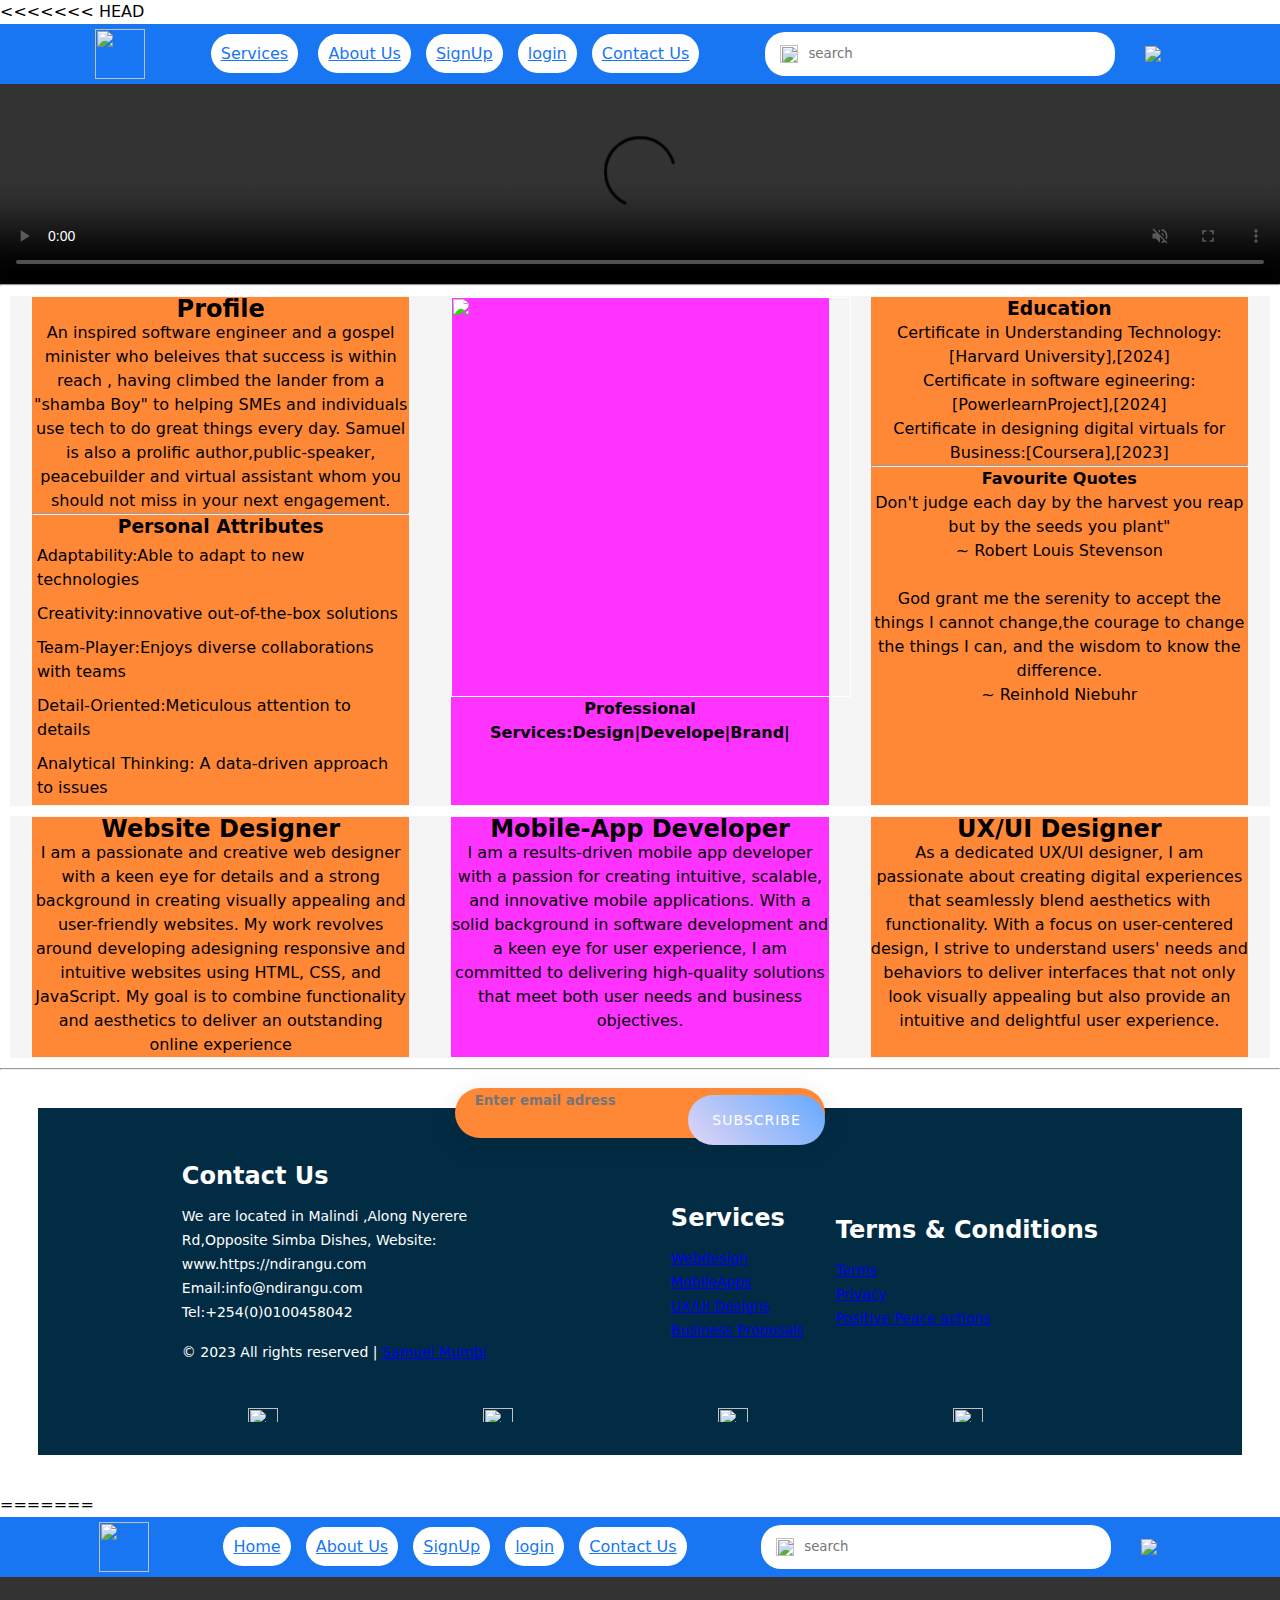
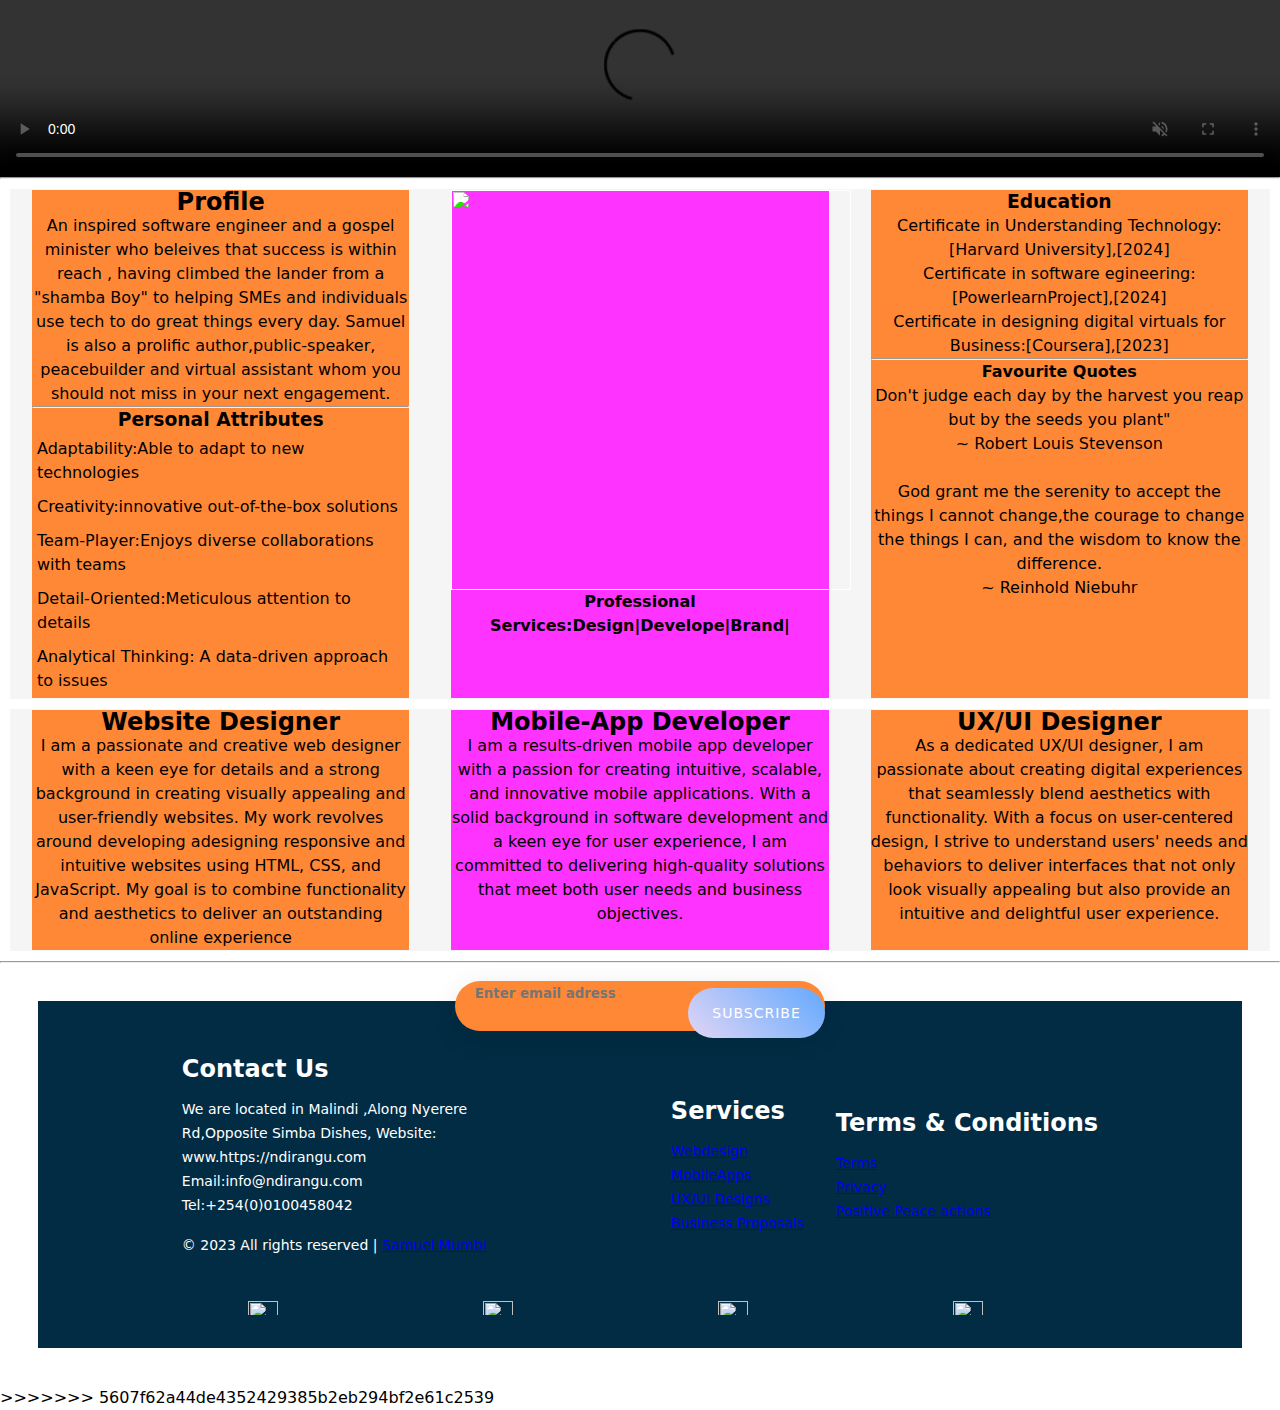
==== commit 72f176c2: "second commit" ====
--- a/index.html
+++ b/index.html
@@ -1,3 +1,4 @@
+<<<<<<< HEAD
 <!DOCTYPE html> 
 <html>
   <head>
@@ -215,3 +216,211 @@
     <script src="./script.js"></script>
   </body>
 </html>
+=======
+<!DOCTYPE html> 
+<html>
+  <head>
+    <title>Portifolio</title>
+    <meta charset="utf-8">
+    <meta name="viewport" content="width=device-width, initial-scale=1">
+    <meta name="kewords" content="HTML, js, CSS">
+    <link rel="stylesheet" href="style.css"/>
+    <script src="https://kit.fontawesome.com/30c8e20d76.js"></script>
+  </head>
+  <body>
+      <header>
+ <!-------------------nav-bar----------------------------------------------------------------> 
+ <nav class="nav">
+  <!-------------------nav-left---------------------------------------------------------------> 
+        <div class="nav-left">
+          <div class="logo">
+            <a href="#Ndirangu.com"><img src="images/Samylan logo 1.jpg"></a>
+          </div>
+          <div class="img">
+            <ul> 
+             <!-- <li><img src="#"></li>
+              <li><img src="#"></li>
+              <li><img src="#"></li>--->
+            </ul>
+          </div>
+        </div>
+  <!-------------------nav-main--------------------------------------------------------------->       
+        <div class="nav-main">
+          <div class="main-links">
+            <ul>
+              <li><a href="myProfileCard.html" target="_blank">Home</a></li>
+              <li><a href="index.html">About Us</a></li>
+              <li><a href="signUp.html" target="_blank">SignUp</a></li>
+              <li><a href="login.html" target="_blank">login</a></li>
+              <li><a href="index.html">Contact Us</a></li>
+            </ul> 
+          </div>
+  
+        </div>
+  <!-------------------nav-right-------------------------------------------------------------->      
+        <div class="nav-right">
+          <div class="search-box">
+            <img src="images/search.png">
+            <input type="text" placeholder="search">
+          </div>
+          <div class="nav-user-icon">
+            <img src="images/profile-home.png">
+          </div>
+        </div>
+      </nav>
+  <!-------------------SamylanBrands--------------------------------> 
+     
+        <div class="vedio">
+          <video controls autoplay muted loop src="video/King of the jungle.mp4" width="100%" height="200px">
+          </video>
+        </div>
+        <hr>
+  <!-------------------container------------------------------------------------------------->
+  <div class="container">
+    <div class="items-1 item">
+      <h2> Profile</h2>
+    <p>
+      An inspired software engineer and a gospel minister who beleives that success is within reach , having climbed
+      the lander from a "shamba Boy" to helping SMEs and individuals  use tech to do great things every day.
+      Samuel is also a prolific author,public-speaker, peacebuilder and virtual assistant whom you should not miss in  your next engagement.<hr>
+      <ul class="ul li">
+        <h3>Personal Attributes</h3>
+        <p>
+        <li>Adaptability:Able to adapt to new technologies</li>
+        <li>Creativity:innovative out-of-the-box solutions</li>
+        <li>Team-Player:Enjoys diverse collaborations with teams  </li>
+        <li>Detail-Oriented:Meticulous attention to  details </li>
+        <li>Analytical Thinking: A data-driven approach to issues</li>
+        </p>
+      </ul>
+    </div>
+
+    <div class="items-2 item">
+      <filter>
+      <img src="images/Profile Pic1.jpg" class="profile-image">
+      </filter>
+      <h4>Professional Services:Design|Develope|Brand|</h4>
+    </div>
+
+    <div class="items-3 item">
+      <h3>Education</h3>
+      <p>
+        Certificate in Understanding Technology:[Harvard University],[2024] <br>
+        Certificate in software egineering:[PowerlearnProject],[2024]<br>
+        Certificate in designing digital virtuals for Business:[Coursera],[2023]
+      </p>
+      <p>
+        <hr>
+      <h4>Favourite Quotes</h4>
+        <p>
+          <i class="fa-solid fa-quote-left"></i> 
+          Don't judge each day by the harvest
+          you reap but by the seeds you plant"<i class="fa-solid fa-quote-right"></i> <br> 
+           ~ Robert Louis Stevenson
+        </p> <br>
+        <p>
+          <i class="fa-solid fa-quote-left"></i> God grant me the serenity to accept the things I cannot change,the courage to change the things I can, and the wisdom to know the difference.<i class="fa-solid fa-quote-right"></i><br>
+           ~ Reinhold Niebuhr
+        </p>
+    </div>
+</div>
+   
+ 
+  
+  <div class="container">
+  <div class="items-1 item">
+    <div><i class="fa-solid fa-globe"></i></i></div>
+    <h2>Website Designer</h2>
+    <p>
+    I am a passionate and creative web designer with a keen eye for details and a strong background in creating visually appealing and user-friendly websites.
+    My work revolves around developing adesigning responsive and intuitive websites using HTML, CSS, and JavaScript.
+    My goal is to combine functionality and aesthetics to deliver an outstanding online experience
+    </p>
+   </div>
+
+  <div class="items-2 item">
+    <div><i class="fa-brands fa-app-store"></i></div>
+    <h2>Mobile-App Developer</h2>
+    <p>
+    I am a results-driven mobile app developer with a passion for creating intuitive, scalable,
+    and innovative mobile applications. With a solid background in software development and a
+    keen eye for user experience, I am committed to delivering high-quality solutions that meet 
+    both user needs and business objectives.
+    </p>
+    
+   </div>
+   
+
+  <div class="items-3 item">
+    <div><i class="fa-solid fa-pen-nib"></i></div>
+    <h2>UX/UI Designer</h2>
+    <p>
+    As a dedicated UX/UI designer, I am passionate about creating digital experiences that seamlessly blend 
+    aesthetics with functionality. With a focus on user-centered design, I strive to understand users' 
+    needs and behaviors to deliver interfaces that not
+    only look visually appealing but also provide an
+    intuitive and delightful user experience.
+    </p>
+
+   </div>
+
+   </div>
+
+  <hr>
+  <!-------------------footer----------------------------------------------------------------> 
+      <section  class="footer" >
+              <div class="subscribe">
+                  <form action="" class="subscribe-form">
+                      <input type="email" class="email_input" placeholder="Enter email adress" required>
+                      <button type="submit" class="btn_submit">Subscribe</button>
+                  </form>
+              </div>
+              <div class="footer-content">
+                  <div class="app-info">
+                      <h2>Contact Us</h2>
+                      <p>We are located  in Malindi ,Along Nyerere Rd,Opposite Simba Dishes,   Website: www.https://ndirangu.com  Email:info@ndirangu.com  Tel:+254(0)0100458042
+                        <div class="copyright">
+                          <p class="copyright-text">
+                              &copy; 2023 All rights reserved | 
+                              <a href="#">Samuel Mumbi</a>
+                          </p>
+                      </div> 
+                      </p>
+                  </div>
+                  <div class="footer-actions">
+                      <div class="services-actions">
+                          <h2 class="action-header">Services</h2>
+                          <ul class="unordered-list">
+                              <li><a href="#">Webdesign</a></li>
+                              <li><a href="#">MobileApps</a></li>
+                              <li><a href="#">UX/UI Designs</a></li>
+                              <li><a href="#">Business Proposals</a></li>
+                          </ul>
+                      </div>
+                      <div class="about-actions">
+                          <h2 class="action-header">Terms & Conditions</h2>
+                          <ul class="unordered-list">
+                              <li><a href="#">Terms</a></li>
+                              <li><a href="#">Privacy</a></li>
+                              <li><a href="#">Positive Peace actions</a></li>
+                              
+                          </ul>
+                      </div>
+                  </div>
+              </div>
+              <div class="social-icons">
+                 <a href="https://www.facebook.com/profile.php?id=100075928181371" taget="_blank"><img src="images/facebook.jpg"></a>
+
+                  <a href="https://www.instagram.com/samuel_ndin/" target="_blank" ><img src="images/Instagram.jpg"></a>
+                  
+                  <a href="https://x.com/samuel_ndin/status/1679145730244575233?s=20" target="_blank"><img src="images/tweeter.png"></a>
+
+                  <a href="https://youtube.com/@m.s.e.tkenya8371?si=U6i93JXykSvqaCib" taget="_blank"><img src="images/youtube.jpg"></a>
+              </div>
+          </div>
+      </footer>
+    </section>
+    <script src="./script.js"></script>
+  </body>
+</html>
+>>>>>>> 5607f62a44de4352429385b2eb294bf2e61c2539
